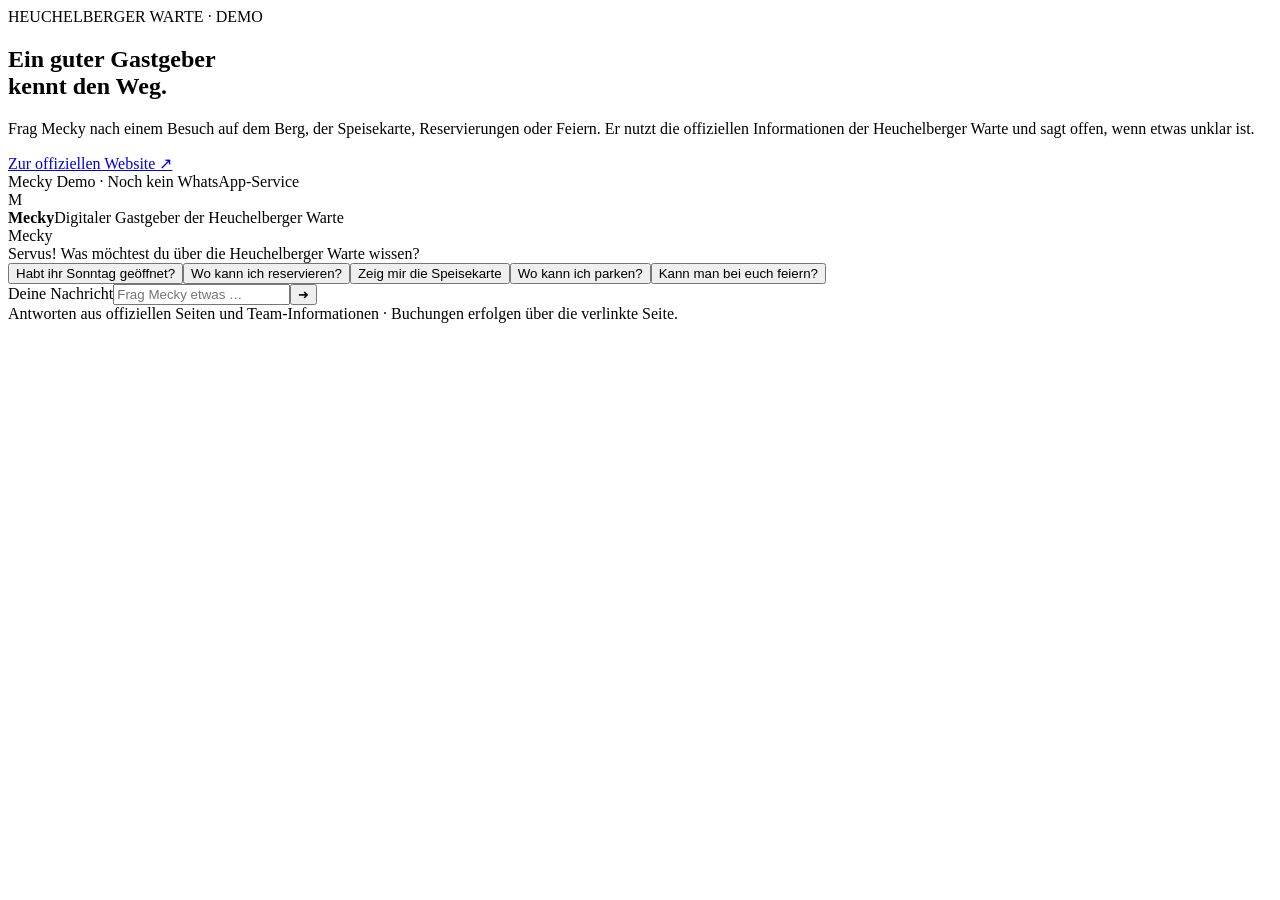
==== frontend/index.html @ 300baa11 "Build source-grounded Mecky demo" ====
<!doctype html><html lang="de"><head><meta charset="utf-8"><meta name="viewport" content="width=device-width,initial-scale=1"><title>Mecky Demo · Heuchelberger Warte</title><link rel="stylesheet" href="/assets/style.css"></head><body>
<div class="landscape" aria-hidden="true"><div class="sun"></div><div class="hill back"></div><div class="hill front"></div></div>
<main class="shell"><section class="intro"><div class="eyebrow">HEUCHELBERGER WARTE · DEMO</div><h1>Ein guter Gastgeber<br>kennt den Weg.</h1><p>Frag Mecky nach einem Besuch auf dem Berg, der Speisekarte, Reservierungen oder Feiern. Er nutzt die offiziellen Informationen der Heuchelberger Warte und sagt offen, wenn etwas unklar ist.</p><a class="official" href="https://heuchelberg.com/" target="_blank" rel="noopener noreferrer">Zur offiziellen Website ↗</a><div class="intro-foot">Mecky Demo · Noch kein WhatsApp-Service</div></section>
<section class="chat-card" aria-label="Mecky Chat"><header class="chat-head"><div class="avatar" aria-hidden="true">M</div><div><strong>Mecky</strong><span>Digitaler Gastgeber der Heuchelberger Warte</span></div><div class="online" title="Demo verfügbar"></div></header><div id="messages" class="messages" role="log" aria-live="polite"><div class="bubble mecky"><div class="name">Mecky</div>Servus! Was möchtest du über die Heuchelberger Warte wissen?</div></div><div id="suggestions" class="suggestions"><button>Habt ihr Sonntag geöffnet?</button><button>Wo kann ich reservieren?</button><button>Zeig mir die Speisekarte</button><button>Wo kann ich parken?</button><button>Kann man bei euch feiern?</button></div><form id="chat-form" class="chat-form"><label class="sr-only" for="message">Deine Nachricht</label><input id="message" maxlength="2000" autocomplete="off" placeholder="Frag Mecky etwas …" required><button type="submit" aria-label="Senden">➜</button></form><div class="chat-note">Antworten aus offiziellen Seiten und Team-Informationen · Buchungen erfolgen über die verlinkte Seite.</div></section></main><script src="/assets/chat.js"></script></body></html>
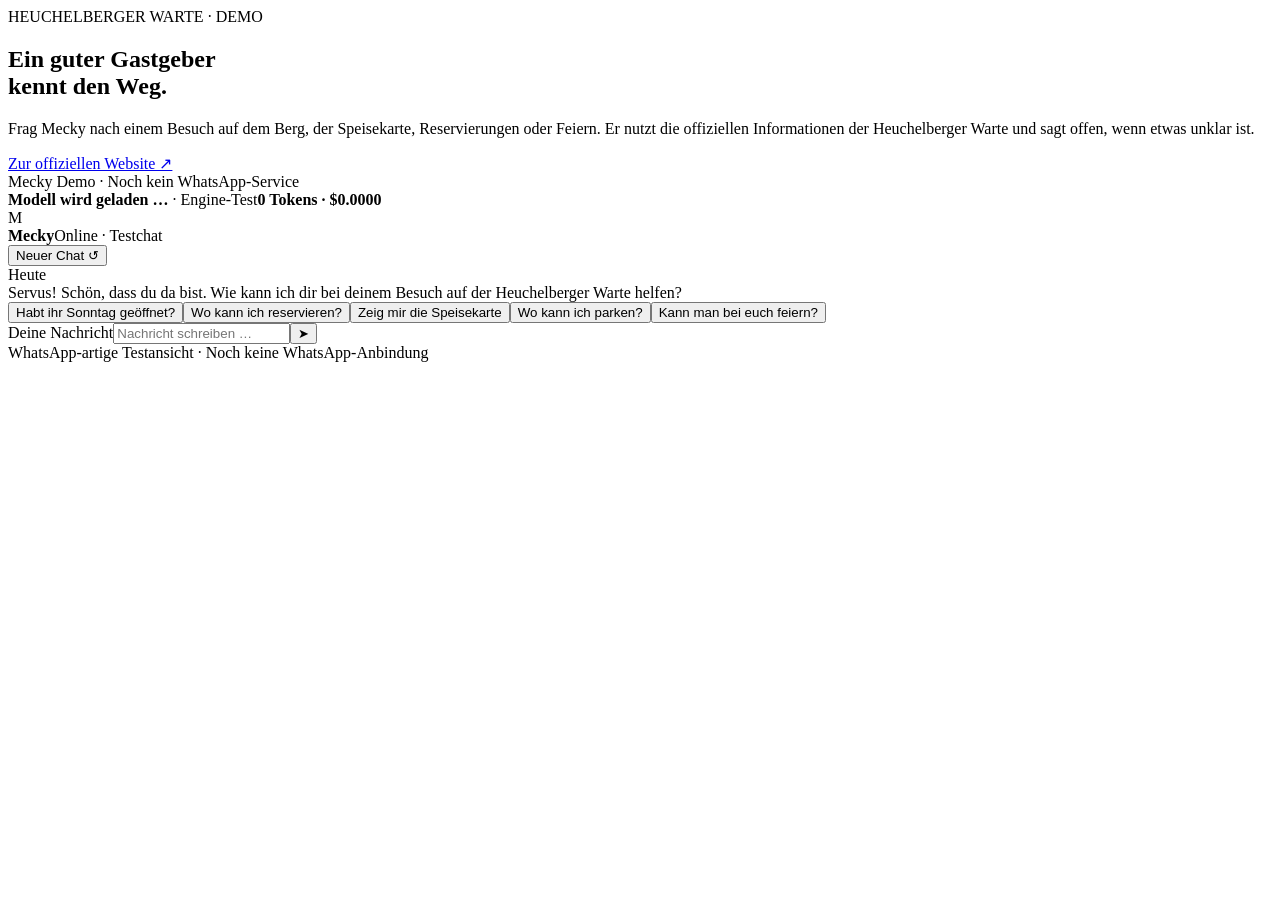
==== commit 5f5527b3: "Build stateful grounded Mecky conversation pipeline" ====
--- a/frontend/index.html
+++ b/frontend/index.html
@@ -1,4 +1,4 @@
 <!doctype html><html lang="de"><head><meta charset="utf-8"><meta name="viewport" content="width=device-width,initial-scale=1"><title>Mecky Demo · Heuchelberger Warte</title><link rel="stylesheet" href="/assets/style.css"></head><body>
 <div class="landscape" aria-hidden="true"><div class="sun"></div><div class="hill back"></div><div class="hill front"></div></div>
 <main class="shell"><section class="intro"><div class="eyebrow">HEUCHELBERGER WARTE · DEMO</div><h1>Ein guter Gastgeber<br>kennt den Weg.</h1><p>Frag Mecky nach einem Besuch auf dem Berg, der Speisekarte, Reservierungen oder Feiern. Er nutzt die offiziellen Informationen der Heuchelberger Warte und sagt offen, wenn etwas unklar ist.</p><a class="official" href="https://heuchelberg.com/" target="_blank" rel="noopener noreferrer">Zur offiziellen Website ↗</a><div class="intro-foot">Mecky Demo · Noch kein WhatsApp-Service</div></section>
-<section class="chat-card" aria-label="Mecky Chat"><header class="chat-head"><div class="avatar" aria-hidden="true">M</div><div><strong>Mecky</strong><span>Digitaler Gastgeber der Heuchelberger Warte</span></div><div class="online" title="Demo verfügbar"></div></header><div id="messages" class="messages" role="log" aria-live="polite"><div class="bubble mecky"><div class="name">Mecky</div>Servus! Was möchtest du über die Heuchelberger Warte wissen?</div></div><div id="suggestions" class="suggestions"><button>Habt ihr Sonntag geöffnet?</button><button>Wo kann ich reservieren?</button><button>Zeig mir die Speisekarte</button><button>Wo kann ich parken?</button><button>Kann man bei euch feiern?</button></div><form id="chat-form" class="chat-form"><label class="sr-only" for="message">Deine Nachricht</label><input id="message" maxlength="2000" autocomplete="off" placeholder="Frag Mecky etwas …" required><button type="submit" aria-label="Senden">➜</button></form><div class="chat-note">Antworten aus offiziellen Seiten und Team-Informationen · Buchungen erfolgen über die verlinkte Seite.</div></section></main><script src="/assets/chat.js"></script></body></html>
+<section class="chat-card" aria-label="Mecky Testchat"><div class="usage-bar"><span><b id="model-label">Modell wird geladen …</b> · Engine-Test</span><strong id="usage-label" aria-live="polite">0 Tokens · $0.0000</strong></div><header class="chat-head"><div class="avatar" aria-hidden="true">M</div><div class="chat-identity"><strong>Mecky</strong><span id="chat-status">Online · Testchat</span></div><button id="new-chat" class="new-chat" type="button" title="Neuen Chat beginnen">Neuer Chat ↺</button></header><div class="chat-wallpaper"><div class="chat-day">Heute</div><div id="messages" class="messages" role="log" aria-live="polite"><div class="bubble mecky"><div class="bubble-text">Servus! Schön, dass du da bist. Wie kann ich dir bei deinem Besuch auf der Heuchelberger Warte helfen?</div></div></div></div><div id="suggestions" class="suggestions"><button type="button">Habt ihr Sonntag geöffnet?</button><button type="button">Wo kann ich reservieren?</button><button type="button">Zeig mir die Speisekarte</button><button type="button">Wo kann ich parken?</button><button type="button">Kann man bei euch feiern?</button></div><form id="chat-form" class="chat-form"><label class="sr-only" for="message">Deine Nachricht</label><input id="message" maxlength="2000" autocomplete="off" placeholder="Nachricht schreiben …" required><button type="submit" aria-label="Senden">➤</button></form><div class="chat-note">WhatsApp-artige Testansicht · Noch keine WhatsApp-Anbindung</div></section></main><script src="/assets/chat.js"></script></body></html>
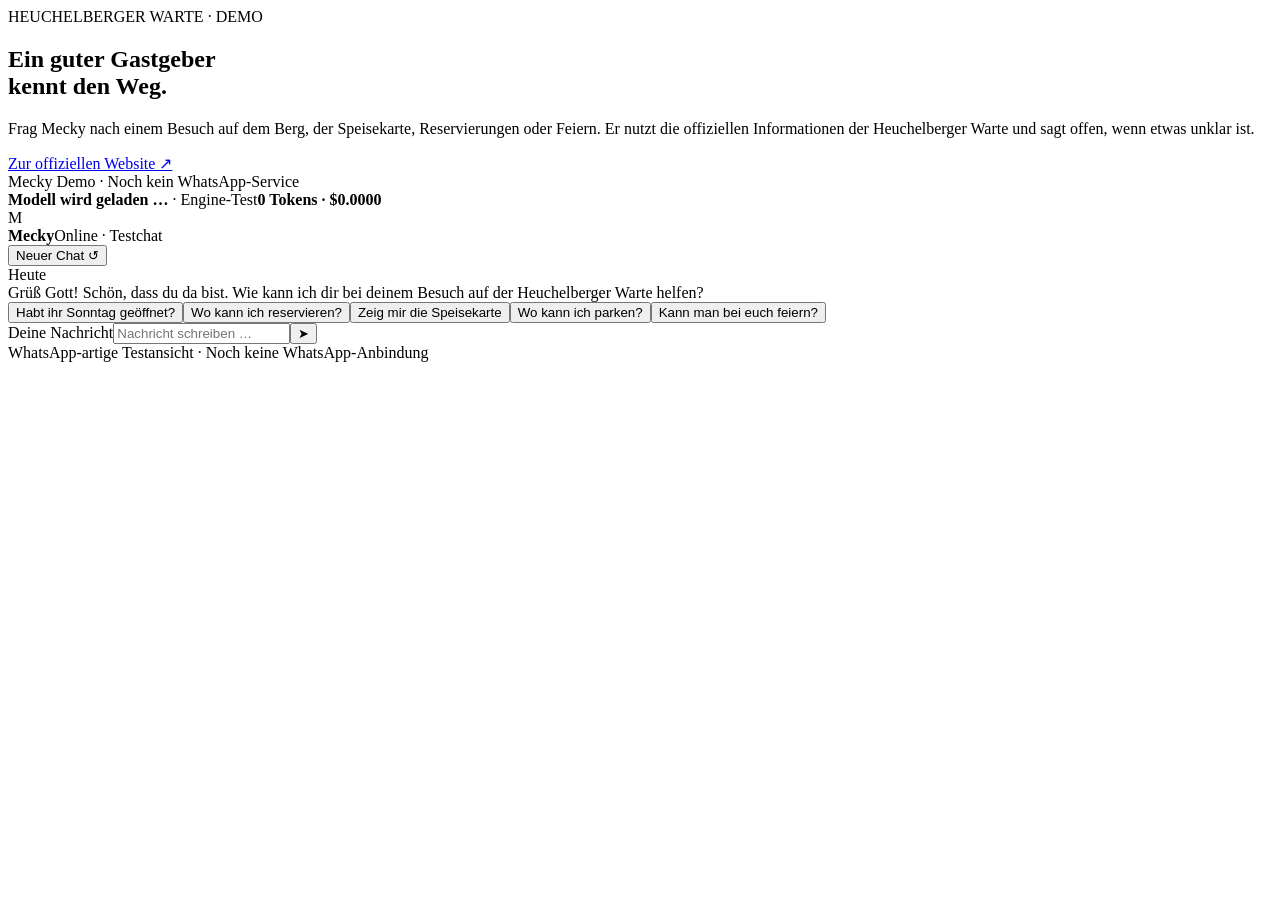
==== commit 5710f442: "Use Gruess Gott and suppress guest prices" ====
--- a/frontend/index.html
+++ b/frontend/index.html
@@ -1,4 +1,4 @@
 <!doctype html><html lang="de"><head><meta charset="utf-8"><meta name="viewport" content="width=device-width,initial-scale=1"><title>Mecky Demo · Heuchelberger Warte</title><link rel="stylesheet" href="/assets/style.css"></head><body>
 <div class="landscape" aria-hidden="true"><div class="sun"></div><div class="hill back"></div><div class="hill front"></div></div>
 <main class="shell"><section class="intro"><div class="eyebrow">HEUCHELBERGER WARTE · DEMO</div><h1>Ein guter Gastgeber<br>kennt den Weg.</h1><p>Frag Mecky nach einem Besuch auf dem Berg, der Speisekarte, Reservierungen oder Feiern. Er nutzt die offiziellen Informationen der Heuchelberger Warte und sagt offen, wenn etwas unklar ist.</p><a class="official" href="https://heuchelberg.com/" target="_blank" rel="noopener noreferrer">Zur offiziellen Website ↗</a><div class="intro-foot">Mecky Demo · Noch kein WhatsApp-Service</div></section>
-<section class="chat-card" aria-label="Mecky Testchat"><div class="usage-bar"><span><b id="model-label">Modell wird geladen …</b> · Engine-Test</span><strong id="usage-label" aria-live="polite">0 Tokens · $0.0000</strong></div><header class="chat-head"><div class="avatar" aria-hidden="true">M</div><div class="chat-identity"><strong>Mecky</strong><span id="chat-status">Online · Testchat</span></div><button id="new-chat" class="new-chat" type="button" title="Neuen Chat beginnen">Neuer Chat ↺</button></header><div class="chat-wallpaper"><div class="chat-day">Heute</div><div id="messages" class="messages" role="log" aria-live="polite"><div class="bubble mecky"><div class="bubble-text">Servus! Schön, dass du da bist. Wie kann ich dir bei deinem Besuch auf der Heuchelberger Warte helfen?</div></div></div></div><div id="suggestions" class="suggestions"><button type="button">Habt ihr Sonntag geöffnet?</button><button type="button">Wo kann ich reservieren?</button><button type="button">Zeig mir die Speisekarte</button><button type="button">Wo kann ich parken?</button><button type="button">Kann man bei euch feiern?</button></div><form id="chat-form" class="chat-form"><label class="sr-only" for="message">Deine Nachricht</label><input id="message" maxlength="2000" autocomplete="off" placeholder="Nachricht schreiben …" required><button type="submit" aria-label="Senden">➤</button></form><div class="chat-note">WhatsApp-artige Testansicht · Noch keine WhatsApp-Anbindung</div></section></main><script src="/assets/chat.js"></script></body></html>
+<section class="chat-card" aria-label="Mecky Testchat"><div class="usage-bar"><span><b id="model-label">Modell wird geladen …</b> · Engine-Test</span><strong id="usage-label" aria-live="polite">0 Tokens · $0.0000</strong></div><header class="chat-head"><div class="avatar" aria-hidden="true">M</div><div class="chat-identity"><strong>Mecky</strong><span id="chat-status">Online · Testchat</span></div><button id="new-chat" class="new-chat" type="button" title="Neuen Chat beginnen">Neuer Chat ↺</button></header><div class="chat-wallpaper"><div class="chat-day">Heute</div><div id="messages" class="messages" role="log" aria-live="polite"><div class="bubble mecky"><div class="bubble-text">Grüß Gott! Schön, dass du da bist. Wie kann ich dir bei deinem Besuch auf der Heuchelberger Warte helfen?</div></div></div></div><div id="suggestions" class="suggestions"><button type="button">Habt ihr Sonntag geöffnet?</button><button type="button">Wo kann ich reservieren?</button><button type="button">Zeig mir die Speisekarte</button><button type="button">Wo kann ich parken?</button><button type="button">Kann man bei euch feiern?</button></div><form id="chat-form" class="chat-form"><label class="sr-only" for="message">Deine Nachricht</label><input id="message" maxlength="2000" autocomplete="off" placeholder="Nachricht schreiben …" required><button type="submit" aria-label="Senden">➤</button></form><div class="chat-note">WhatsApp-artige Testansicht · Noch keine WhatsApp-Anbindung</div></section></main><script src="/assets/chat.js"></script></body></html>
